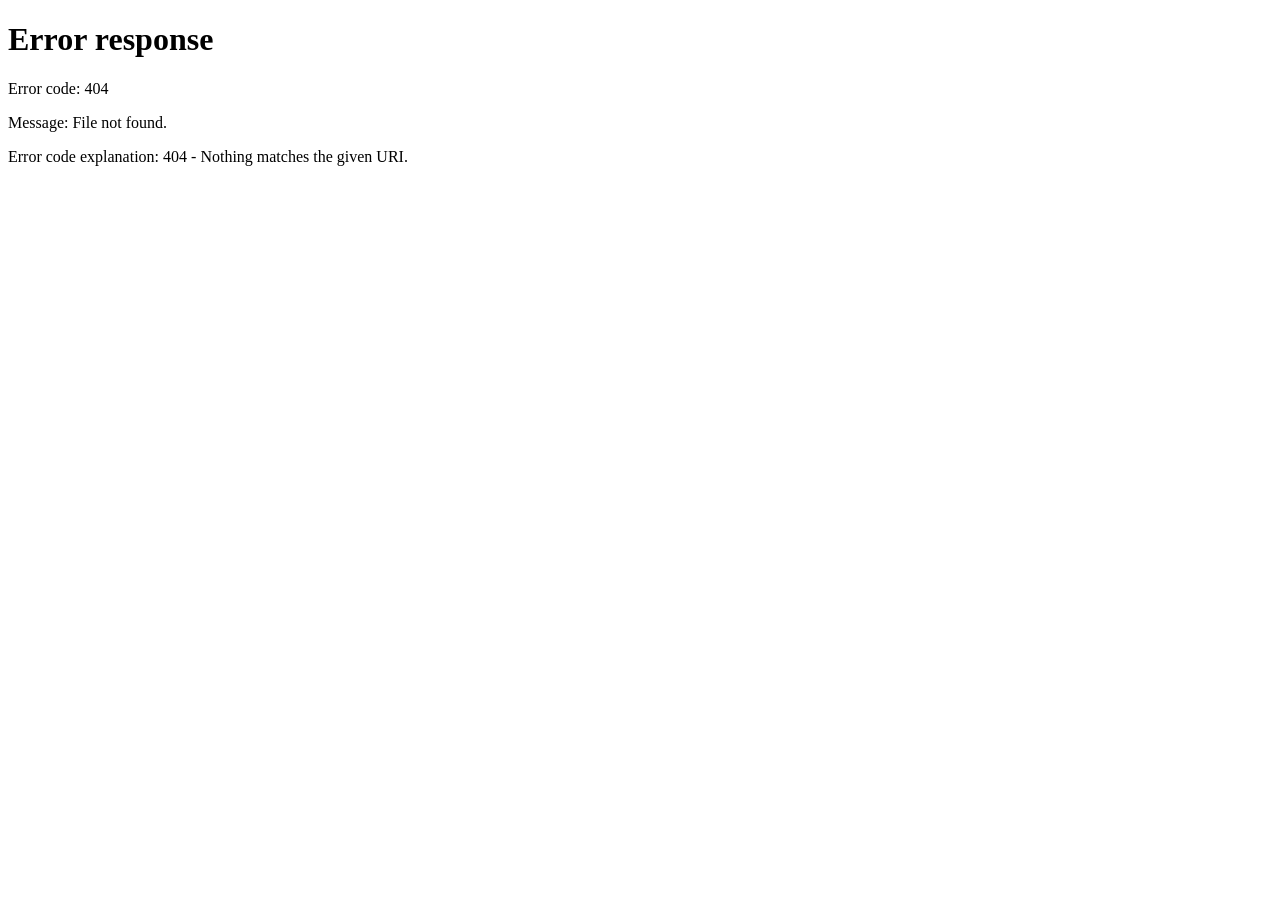
==== index.html @ c61831da "Add files via upload" ====
<!DOCTYPE html>
<html lang="en">
<head>
  <meta charset="UTF-8">
  <meta http-equiv="refresh" content="0; url=pages/welcome.html">
  <title>Cardiff Met Navigator</title>
</head>
<body>
  <p>Redirecting… <a href="pages/welcome.html">Click here if not redirected</a></p>
</body>
</html>
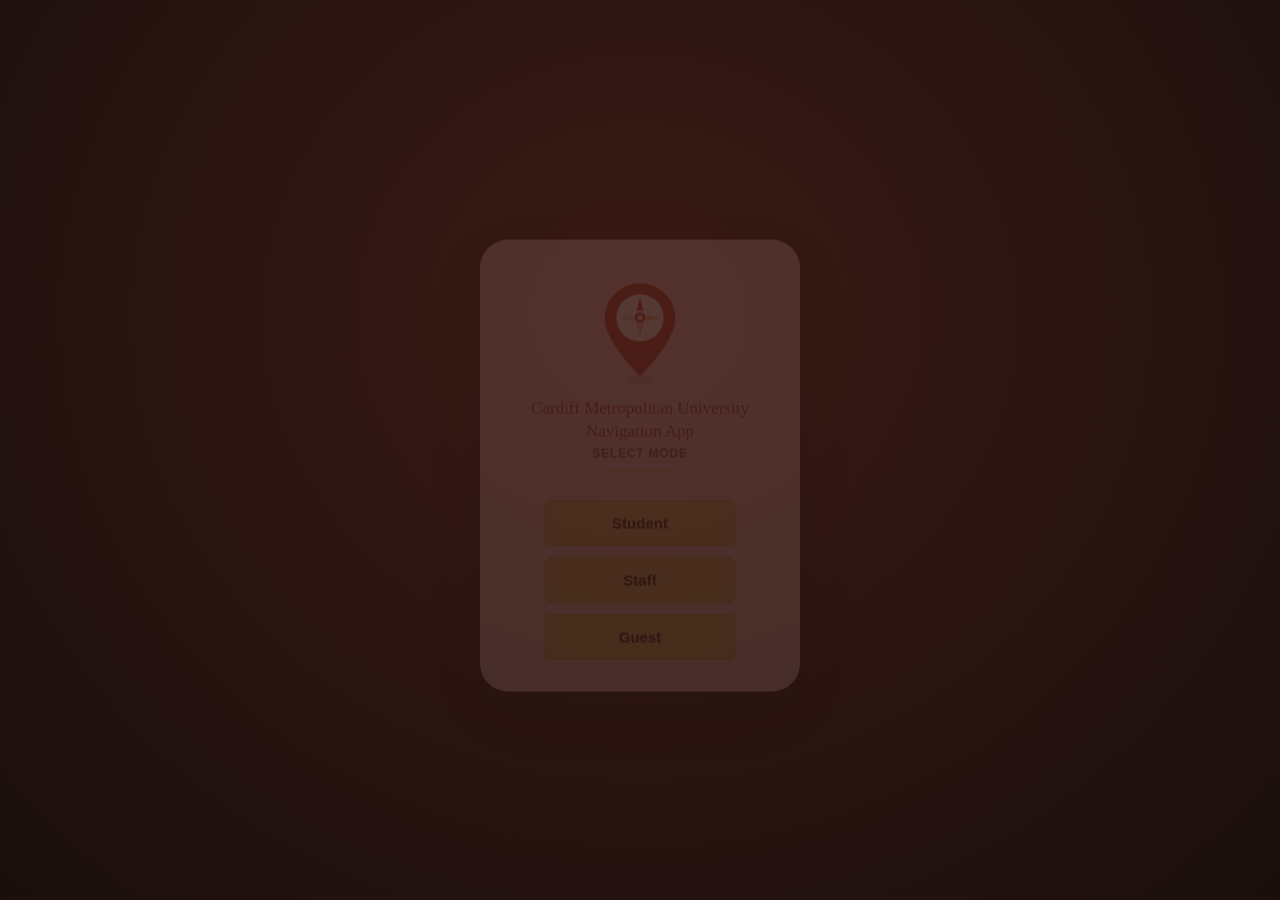
==== commit b19070f7: "Replace with new Cardiff navigation project" ====
--- a/index.html
+++ b/index.html
@@ -6,6 +6,9 @@
   <title>Cardiff Met Navigator</title>
 </head>
 <body>
-  <p>Redirecting… <a href="pages/welcome.html">Click here if not redirected</a></p>
+  <p style="font-family:sans-serif;text-align:center;margin-top:40px;">
+    Loading Cardiff Met Navigator...<br><br>
+    <a href="pages/welcome.html">Click here if not redirected</a>
+  </p>
 </body>
 </html>
